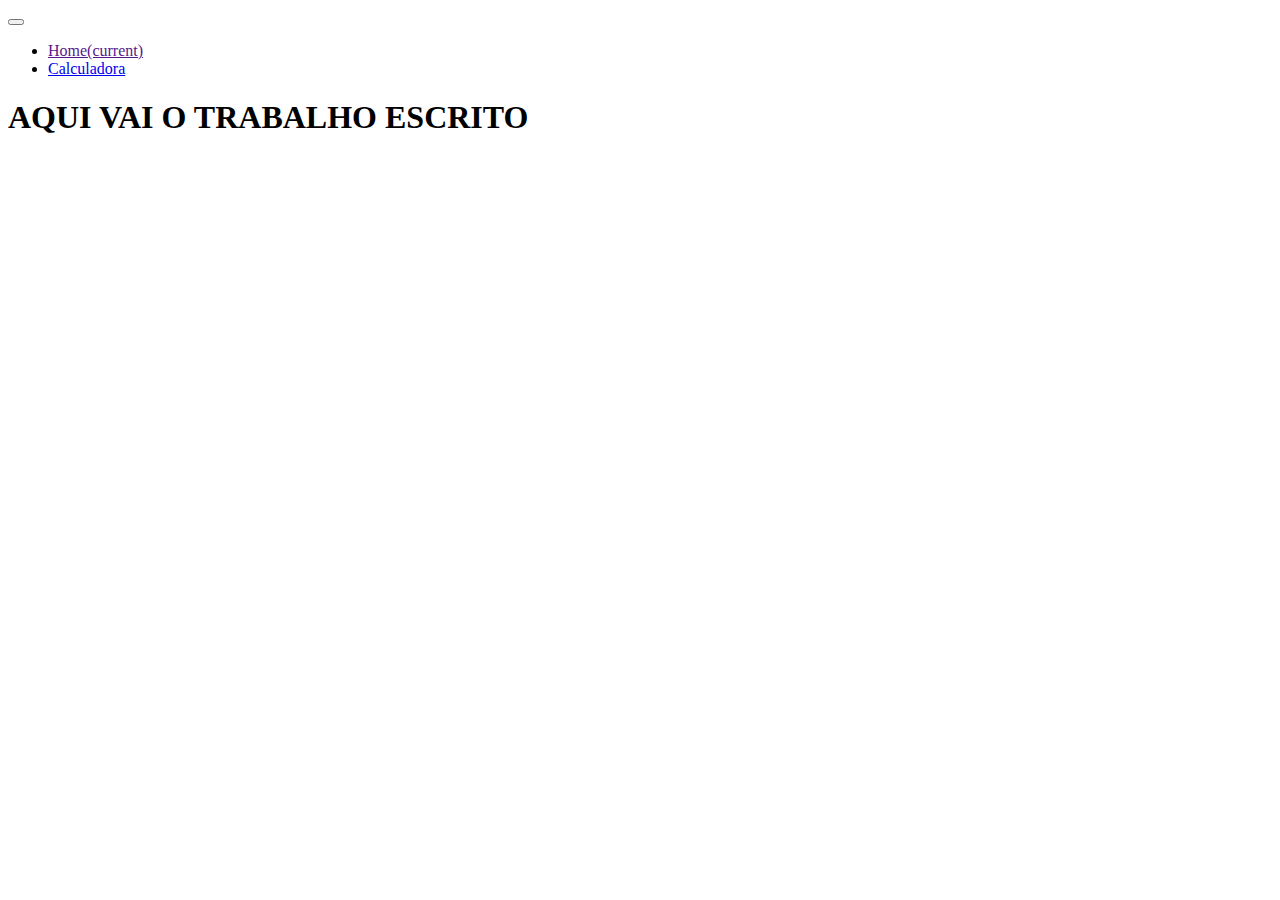
==== index.html @ 171a7a7c "Merge branch 'main' of https://github.com/marcosviniciocardososousa/permutacao-por-repeticao-calcula" ====
<!DOCTYPE html>
<html lang="pt-br">
    <head>

        <link rel="stylesheet" href="https://cdn.jsdelivr.net/npm/bootstrap@4.5.3/dist/css/bootstrap.min.css" integrity="sha384-TX8t27EcRE3e/ihU7zmQxVncDAy5uIKz4rEkgIXeMed4M0jlfIDPvg6uqKI2xXr2" crossorigin="anonymous">
        <script src="https://code.jquery.com/jquery-3.5.1.slim.min.js" integrity="sha384-DfXdz2htPH0lsSSs5nCTpuj/zy4C+OGpamoFVy38MVBnE+IbbVYUew+OrCXaRkfj" crossorigin="anonymous"></script>
        <script src="https://cdn.jsdelivr.net/npm/bootstrap@4.5.3/dist/js/bootstrap.bundle.min.js" integrity="sha384-ho+j7jyWK8fNQe+A12Hb8AhRq26LrZ/JpcUGGOn+Y7RsweNrtN/tE3MoK7ZeZDyx" crossorigin="anonymous"></script>
        <link rel="shortcut icon" href="imagens/favicon.png" />

        <meta charset="utf-8">
       <title>PERMUTAÇÃO POR REPETIÇÃO - HOME</title> 
    </head>
    <body>
        
        <div class="container">
            
            <nav class="navbar navbar-expand-lg navbar-dark bg-dark">
                <button class="navbar-toggler" type="button" data-toggle="collapse" data-target="#navbarNav" aria-controls="navbarNav" aria-expanded="false" aria-label="Toggle navigation">
                  <span class="navbar-toggler-icon"></span>
                </button>
                <div class="collapse navbar-collapse" id="navbarNav">
                  <ul class="navbar-nav navbar-nav mx-auto">
                    <li class="nav-item active">
                      <a class="nav-link" href="">Home<span class="sr-only">(current)</span></a>
                    </li>
                    <li class="nav-item">
                      <a class="nav-link" href="calculadora.html">Calculadora</a>
                    </li>
                  </ul>
                </div>
              </nav>
            

              <h1>AQUI VAI O TRABALHO ESCRITO</h1>

        </div>

    </body>
</html>
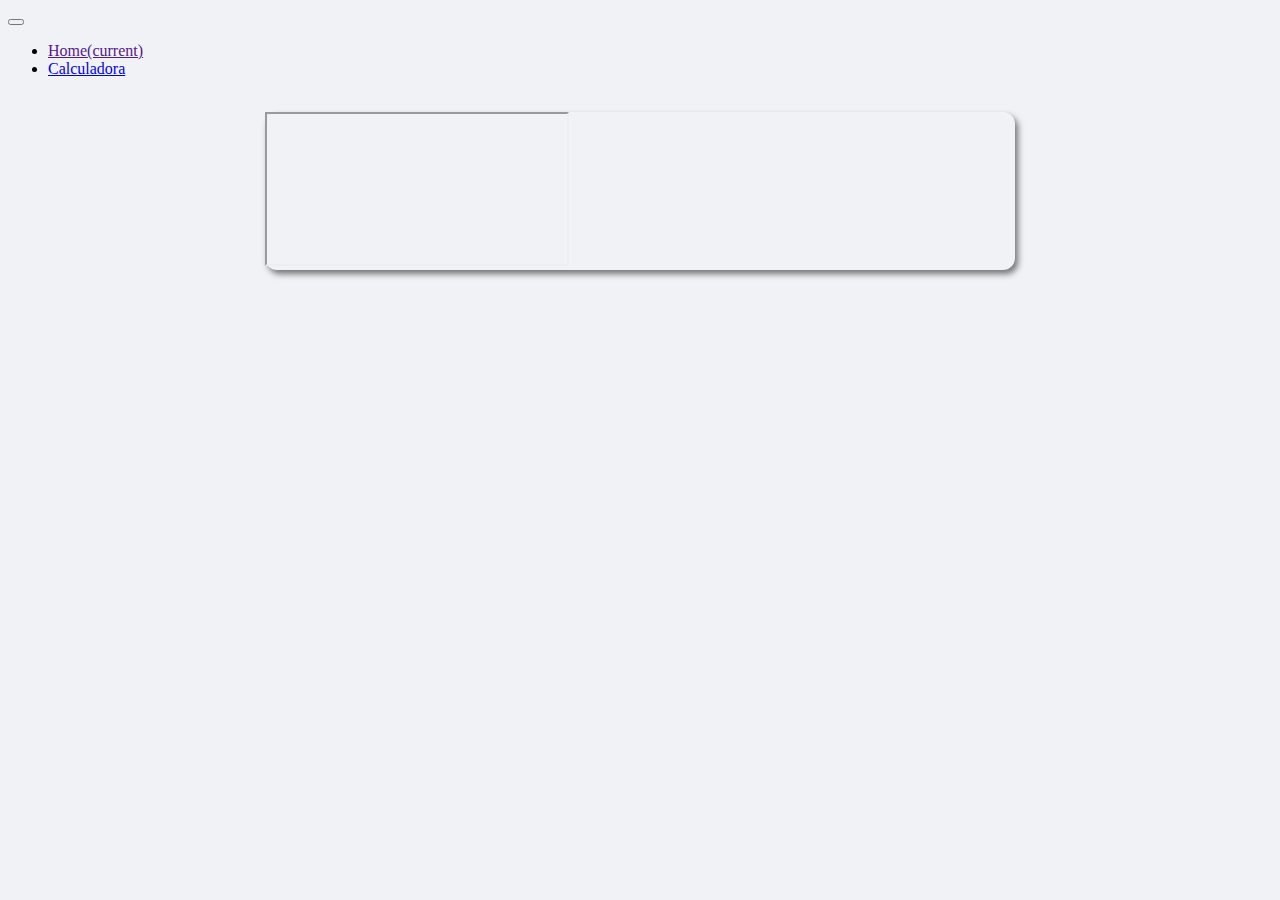
==== commit 4136198c: "created project" ====
--- a/index.html
+++ b/index.html
@@ -2,6 +2,7 @@
 <html lang="pt-br">
     <head>
 
+        <link rel="stylesheet" href="style/style.css">
         <link rel="stylesheet" href="https://cdn.jsdelivr.net/npm/bootstrap@4.5.3/dist/css/bootstrap.min.css" integrity="sha384-TX8t27EcRE3e/ihU7zmQxVncDAy5uIKz4rEkgIXeMed4M0jlfIDPvg6uqKI2xXr2" crossorigin="anonymous">
         <script src="https://code.jquery.com/jquery-3.5.1.slim.min.js" integrity="sha384-DfXdz2htPH0lsSSs5nCTpuj/zy4C+OGpamoFVy38MVBnE+IbbVYUew+OrCXaRkfj" crossorigin="anonymous"></script>
         <script src="https://cdn.jsdelivr.net/npm/bootstrap@4.5.3/dist/js/bootstrap.bundle.min.js" integrity="sha384-ho+j7jyWK8fNQe+A12Hb8AhRq26LrZ/JpcUGGOn+Y7RsweNrtN/tE3MoK7ZeZDyx" crossorigin="anonymous"></script>
@@ -10,7 +11,7 @@
         <meta charset="utf-8">
        <title>PERMUTAÇÃO POR REPETIÇÃO - HOME</title> 
     </head>
-    <body>
+    <body style="background-color: rgba(0, 19, 80, 0.055);">
         
         <div class="container">
             
@@ -30,8 +31,10 @@
                 </div>
               </nav>
             
-
-              <h1>AQUI VAI O TRABALHO ESCRITO</h1>
+              <br>
+              <div class="embed-responsive embed-responsive-16by9" id="iframe-config">
+                  <iframe src="https://docs.google.com/document/d/e/2PACX-1vQhQt8NhXXwIsq0_EUOvw8NJOfTfyTu89kr3FQsXxVL_rB3ogChCTRiQdhW42yRv_XyXvWRpcw8jcUM/pub?embedded=true"></iframe>
+              </div>
 
         </div>
 
--- a/style/style.css
+++ b/style/style.css
@@ -0,0 +1,37 @@
+
+.divResult {
+  border: 1px solid #ccc;
+}
+
+/* The alert message box */
+.alert {
+  padding: 20px;
+  background-color: #f44336; /* Red */
+  color: white;
+  margin-bottom: 15px;
+}
+
+/* The close button */
+.closebtn {
+  margin-left: 15px;
+  color: white;
+  font-weight: bold;
+  float: right;
+  font-size: 22px;
+  line-height: 20px;
+  cursor: pointer;
+  transition: 0.3s;
+}
+
+/* When moving the mouse over the close button */
+.closebtn:hover {
+  color: black;
+}
+
+#iframe-config{
+  display: block;
+  max-width: 750px;
+  margin: auto;
+  border-radius: 12px;
+  box-shadow: 3px 4px 6px rgba(0, 0, 0, 0.527);
+}